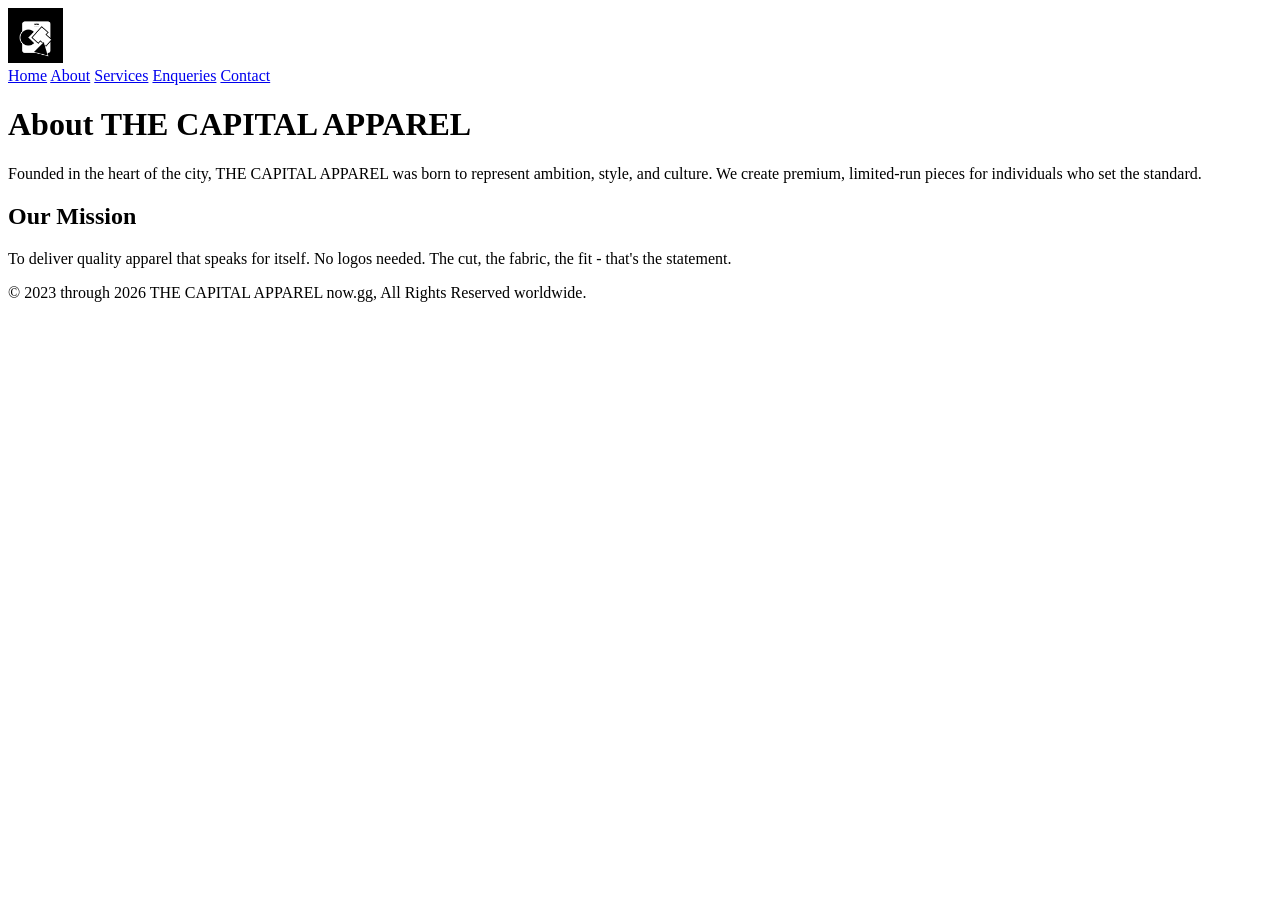
==== about.html @ 1ef5ce45 "initial commit" ====
<!DOCTYPE html>
<html lang="en">
<head>
    <meta charset="UTF-8">
    <title>About Us | THE CAPITAL APPAREL</title>
    <link rel="stylesheet" href="css/style.css">
</head>
<body>
    <header>
    <div class="logo">
        <a href="index.html">
            <img src="images/logo.jpeg" alt="THE CAPITAL APPAREL Logo" style="height: 55px;">
        </a>
    </div>
    <nav>
        <a href="index.html">Home</a>
        <a href="about.html">About</a>
        <a href="services.html">Services</a>
        <a href="enqueries.html">Enqueries</a>
        <a href="contact.html">Contact</a>
    </nav>
</header>

    <div class="container">
        <h1>About THE CAPITAL APPAREL</h1>
        <p>Founded in the heart of the city, THE CAPITAL APPAREL was born to represent ambition, style, and culture. We create premium, limited-run pieces for individuals who set the standard.</p>
        <h2>Our Mission</h2>
        <p>To deliver quality apparel that speaks for itself. No logos needed. The cut, the fabric, the fit - that's the statement.</p>
    </div>

     <footer>
        <p>&copy; 2023 through 2026 THE CAPITAL APPAREL now.gg, All Rights Reserved worldwide.</p>
    </footer>
</body>
</html>
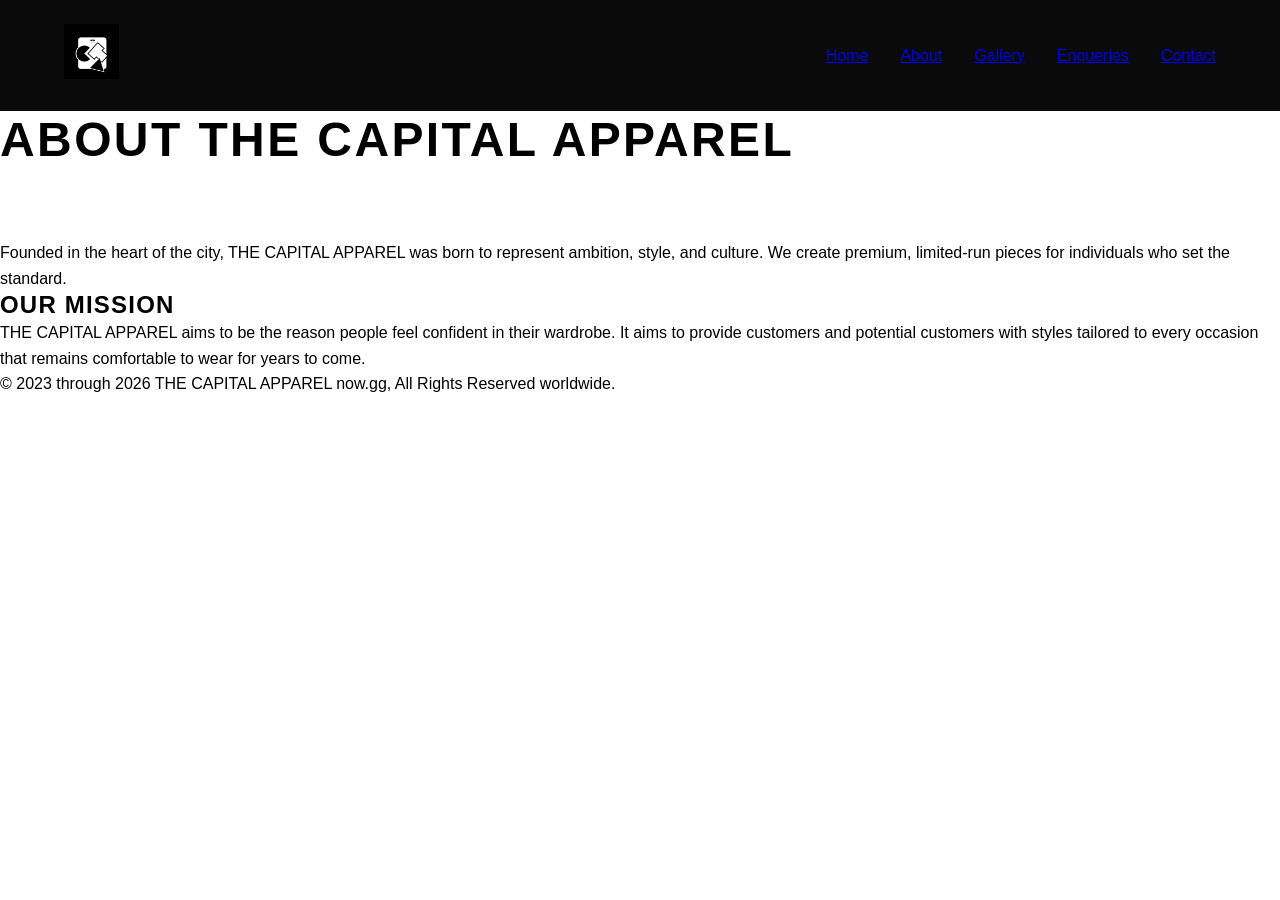
==== commit 16bfeb33: "Part 2: Add responsive CSS, breakpoints, relative units, responsive images, screenshots" ====
--- a/about.html
+++ b/about.html
@@ -2,6 +2,7 @@
 <html lang="en">
 <head>
     <meta charset="UTF-8">
+    <meta name="viewport" content="width=device-width, initial-scale=1.0">
     <title>About Us | THE CAPITAL APPAREL</title>
     <link rel="stylesheet" href="css/style.css">
 </head>
@@ -15,7 +16,7 @@
     <nav>
         <a href="index.html">Home</a>
         <a href="about.html">About</a>
-        <a href="services.html">Services</a>
+        <a href="gallery.html">Gallery</a>
         <a href="enqueries.html">Enqueries</a>
         <a href="contact.html">Contact</a>
     </nav>
@@ -25,7 +26,7 @@
         <h1>About THE CAPITAL APPAREL</h1>
         <p>Founded in the heart of the city, THE CAPITAL APPAREL was born to represent ambition, style, and culture. We create premium, limited-run pieces for individuals who set the standard.</p>
         <h2>Our Mission</h2>
-        <p>To deliver quality apparel that speaks for itself. No logos needed. The cut, the fabric, the fit - that's the statement.</p>
+        <p>THE CAPITAL APPAREL aims to be the reason people feel confident in their wardrobe. It aims to provide customers and potential customers with styles tailored to every occasion that remains comfortable to wear for years to come.</p>
     </div>
 
      <footer>
--- a/css/style.css
+++ b/css/style.css
@@ -0,0 +1,32 @@
+/* WEDE5020 Part 2 - THE CAPITAL APPAREL */
+* { margin:0; padding:0; box-sizing:border-box; } /* 2.2 Reset */
+:root { 
+  --black:#0a0a0a; --white:#fff; --gold:#C5A880; 
+  --font-main:'Montserrat',sans-serif; 
+  --font-heading:'Oswald',sans-serif; 
+}
+html { font-size:16px; } /* base for rem */
+body { font-family:var(--font-main); font-size:1rem; line-height:1.6; }
+
+h1,h2,h3 { font-family:var(--font-heading); font-weight:700; 
+  line-height:1.2; letter-spacing:0.05em; text-transform:uppercase; }
+h1 { font-size:3rem; margin-bottom:1.5em; }
+
+header { display:flex; justify-content:space-between; 
+  align-items:center; padding:1.5rem 5%; background:var(--black); }
+nav { display:flex; gap:2rem; }
+.gallery-grid { display:grid; grid-template-columns:repeat(3,1fr); gap:2rem; }
+
+.gallery-item:hover { transform:translateY(-8px); 
+  box-shadow:0 15px 30px rgba(0,0,0,0.15); }
+nav a:hover, nav a:focus { color:var(--gold); }
+
+@media screen and (max-width:1023px){ 
+  .gallery-grid{ grid-template-columns:repeat(2,1fr); } /* Tablet */
+}
+@media screen and (max-width:767px){ 
+  html{font-size:14px;} 
+  header{flex-direction:column;} 
+  .gallery-grid{grid-template-columns:1fr;} /* Mobile single col */
+  .container{width:95%; padding:1em 0;} 
+}
